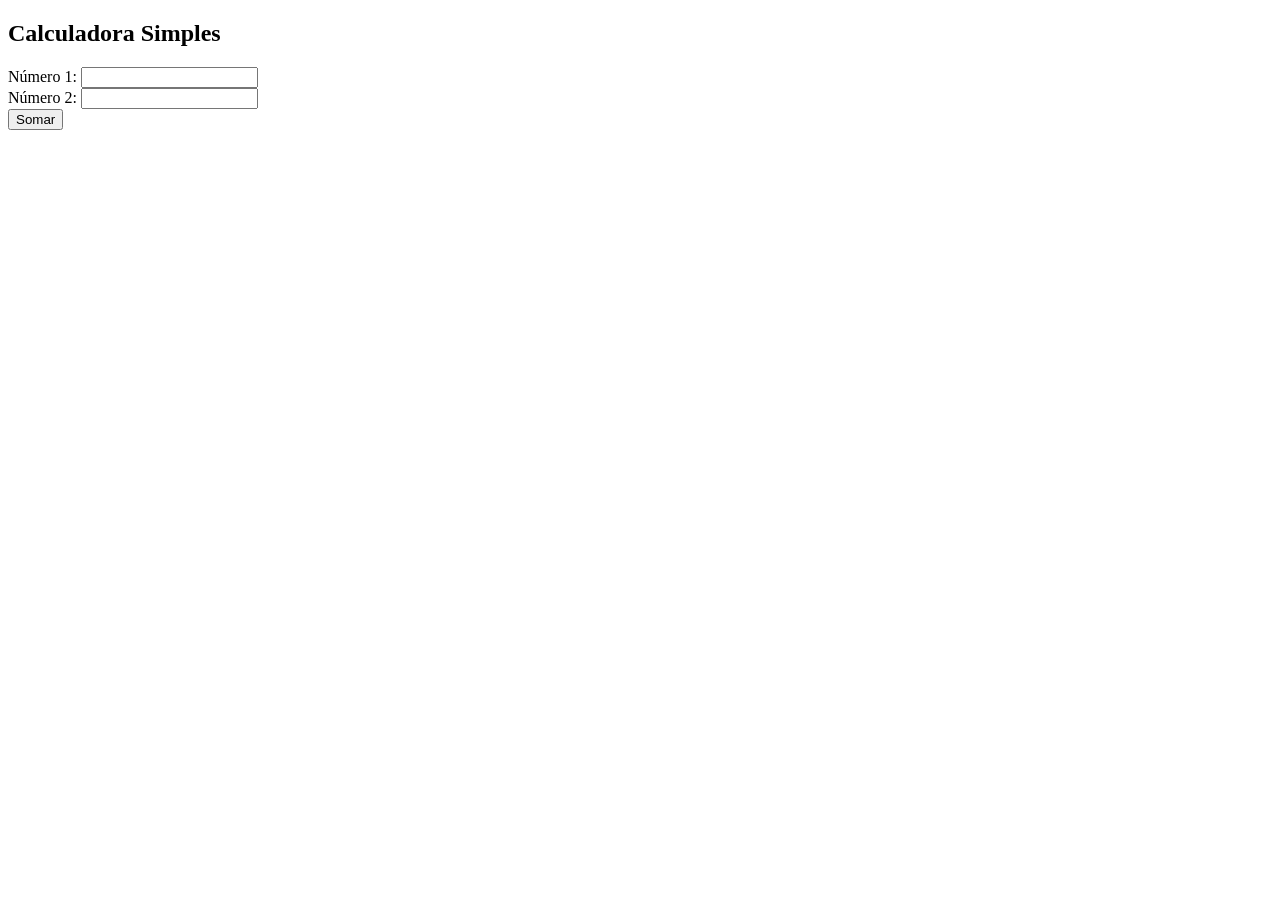
==== ex1.html @ 01568764 "primeiro commit" ====
<!DOCTYPE html>
<html lang="pt-BR">
<head>
    <!-- Metadados básicos do documento -->
    <meta charset="UTF-8">
    <title>Calculadora Simples</title>
    <script src="script.js"></script>
</head>
<body>
    <!-- Título da página -->
    <h2>Calculadora Simples</h2>
    
    <!-- Formulário para entrada dos números -->
    <form method="" action="">
        <!-- Campo para o primeiro número -->
        <label>Número 1:</label>
        <input type="number" id="num1" name="num1" required><br>

        <!-- Campo para o segundo número -->
        <label>Número 2:</label>
        <input type="number" id="num2" name="num2" required><br>

        <!-- Botão que chama a função calcular ao ser clicado -->
        <button type="button" onclick="calcular()">Somar</button>
    </form>

    <!-- Parágrafo para exibir o resultado -->
    <p id="resultado"></p>

</body>
</html>
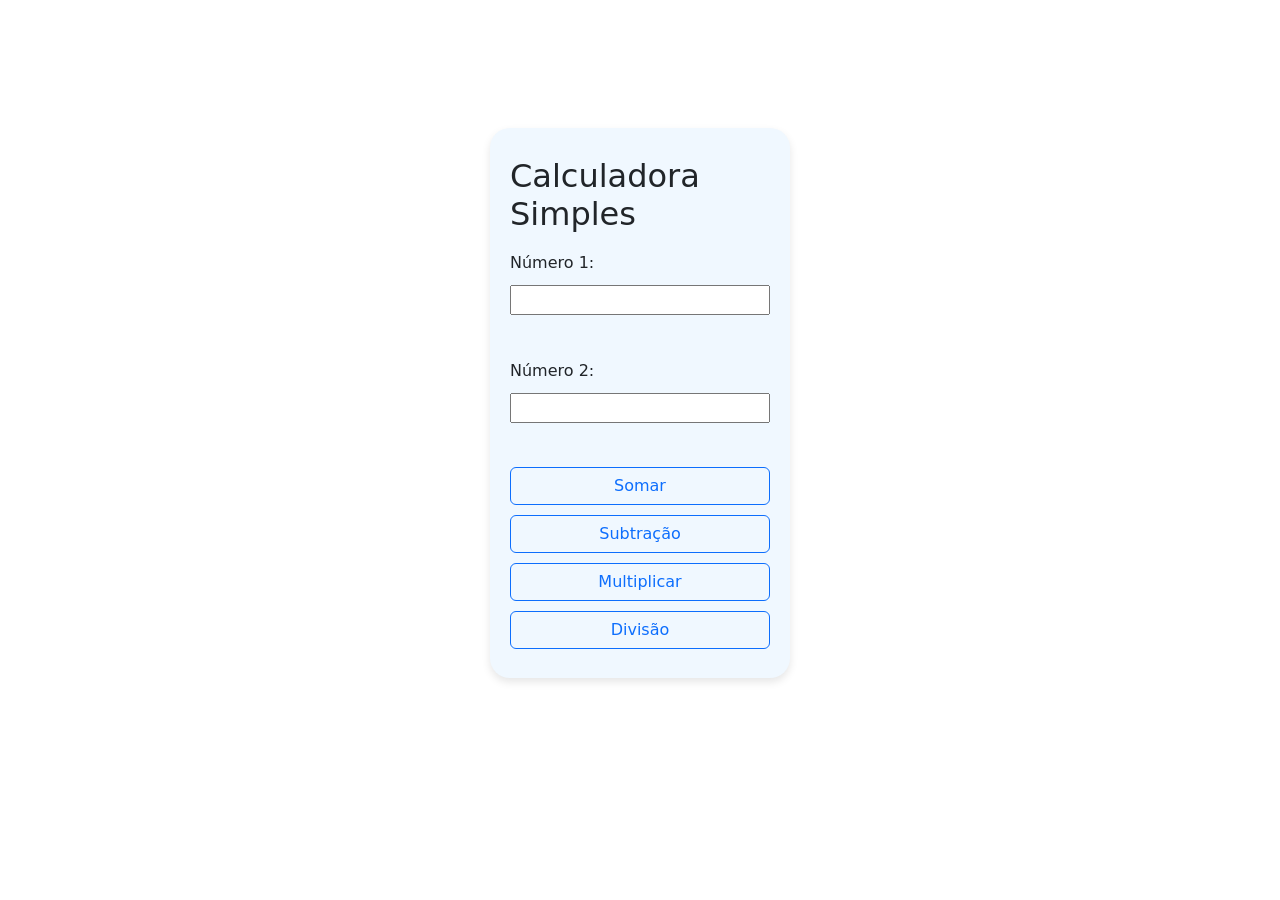
==== commit 7000b4b2: "Exercícios resolvido" ====
--- a/ex1.html
+++ b/ex1.html
@@ -1,31 +1,43 @@
 <!DOCTYPE html>
 <html lang="pt-BR">
+
 <head>
     <!-- Metadados básicos do documento -->
     <meta charset="UTF-8">
     <title>Calculadora Simples</title>
     <script src="script.js"></script>
+    <link rel="stylesheet" href="style.css">
+    <link href="https://cdn.jsdelivr.net/npm/bootstrap@5.3.5/dist/css/bootstrap.min.css" rel="stylesheet"
+        integrity="sha384-SgOJa3DmI69IUzQ2PVdRZhwQ+dy64/BUtbMJw1MZ8t5HZApcHrRKUc4W0kG879m7" crossorigin="anonymous">
 </head>
+
 <body>
-    <!-- Título da página -->
-    <h2>Calculadora Simples</h2>
-    
-    <!-- Formulário para entrada dos números -->
-    <form method="" action="">
-        <!-- Campo para o primeiro número -->
-        <label>Número 1:</label>
-        <input type="number" id="num1" name="num1" required><br>
+    <div>
+        <!-- Título da página -->
+        
 
-        <!-- Campo para o segundo número -->
-        <label>Número 2:</label>
-        <input type="number" id="num2" name="num2" required><br>
+        <!-- Formulário para entrada dos números -->
+        <form method="" action="">
+            <h2>Calculadora Simples</h2>
+            <!-- Campo para o primeiro número -->
+            <label>Número 1:</label>
+            <input type="number" id="num1" name="num1" required><br>
 
-        <!-- Botão que chama a função calcular ao ser clicado -->
-        <button type="button" onclick="calcular()">Somar</button>
-    </form>
+            <!-- Campo para o segundo número -->
+            <label>Número 2:</label>
+            <input type="number" id="num2" name="num2" required><br>
 
-    <!-- Parágrafo para exibir o resultado -->
-    <p id="resultado"></p>
+            <!-- Botão que chama a função calcular ao ser clicado -->
+            <button type="button" class="btn btn-outline-primary" onclick="somar()">Somar</button>
+            <button type="button" class="btn btn-outline-primary" onclick="subtracao()">Subtração</button>
+            <button type="button" class="btn btn-outline-primary" onclick="multiplica()">Multiplicar</button>
+            <button type="button" class="btn btn-outline-primary" onclick="divisao()">Divisão</button>
+        </form>
+
+        <!-- Parágrafo para exibir o resultado -->
+        <p id="resultado"></p>
+    </div>
 
 </body>
-</html>
+
+</html>
--- a/style.css
+++ b/style.css
@@ -0,0 +1,33 @@
+* {
+    text-decoration: none;
+    list-style-type: none;
+}
+
+body {
+    height: 100%;
+    margin: 0;
+    display: flex;
+    justify-content: center; /* Centraliza horizontalmente */
+    align-items: center; /* Centraliza verticalmente */
+    background-color: #f0f0f0; /* Fundo para melhorar a visualização */
+}
+
+div {
+    margin-top: 10%;
+    background-color: aliceblue;
+    width: 300px;
+    height: 550px; /* Altura opcional para visibilidade */
+    border-radius: 20px;
+    display: flex;
+    justify-content: center;
+    align-items: center;
+    padding: 20px;
+    box-shadow: 0 4px 8px rgba(0, 0, 0, 0.1); /* Sombra opcional para destacar o div */
+}
+
+form {
+    width: 100%;
+    display: flex;
+    flex-direction: column; /* Organiza os itens do formulário em coluna */
+    gap: 10px; /* Espaço entre os campos */
+}
